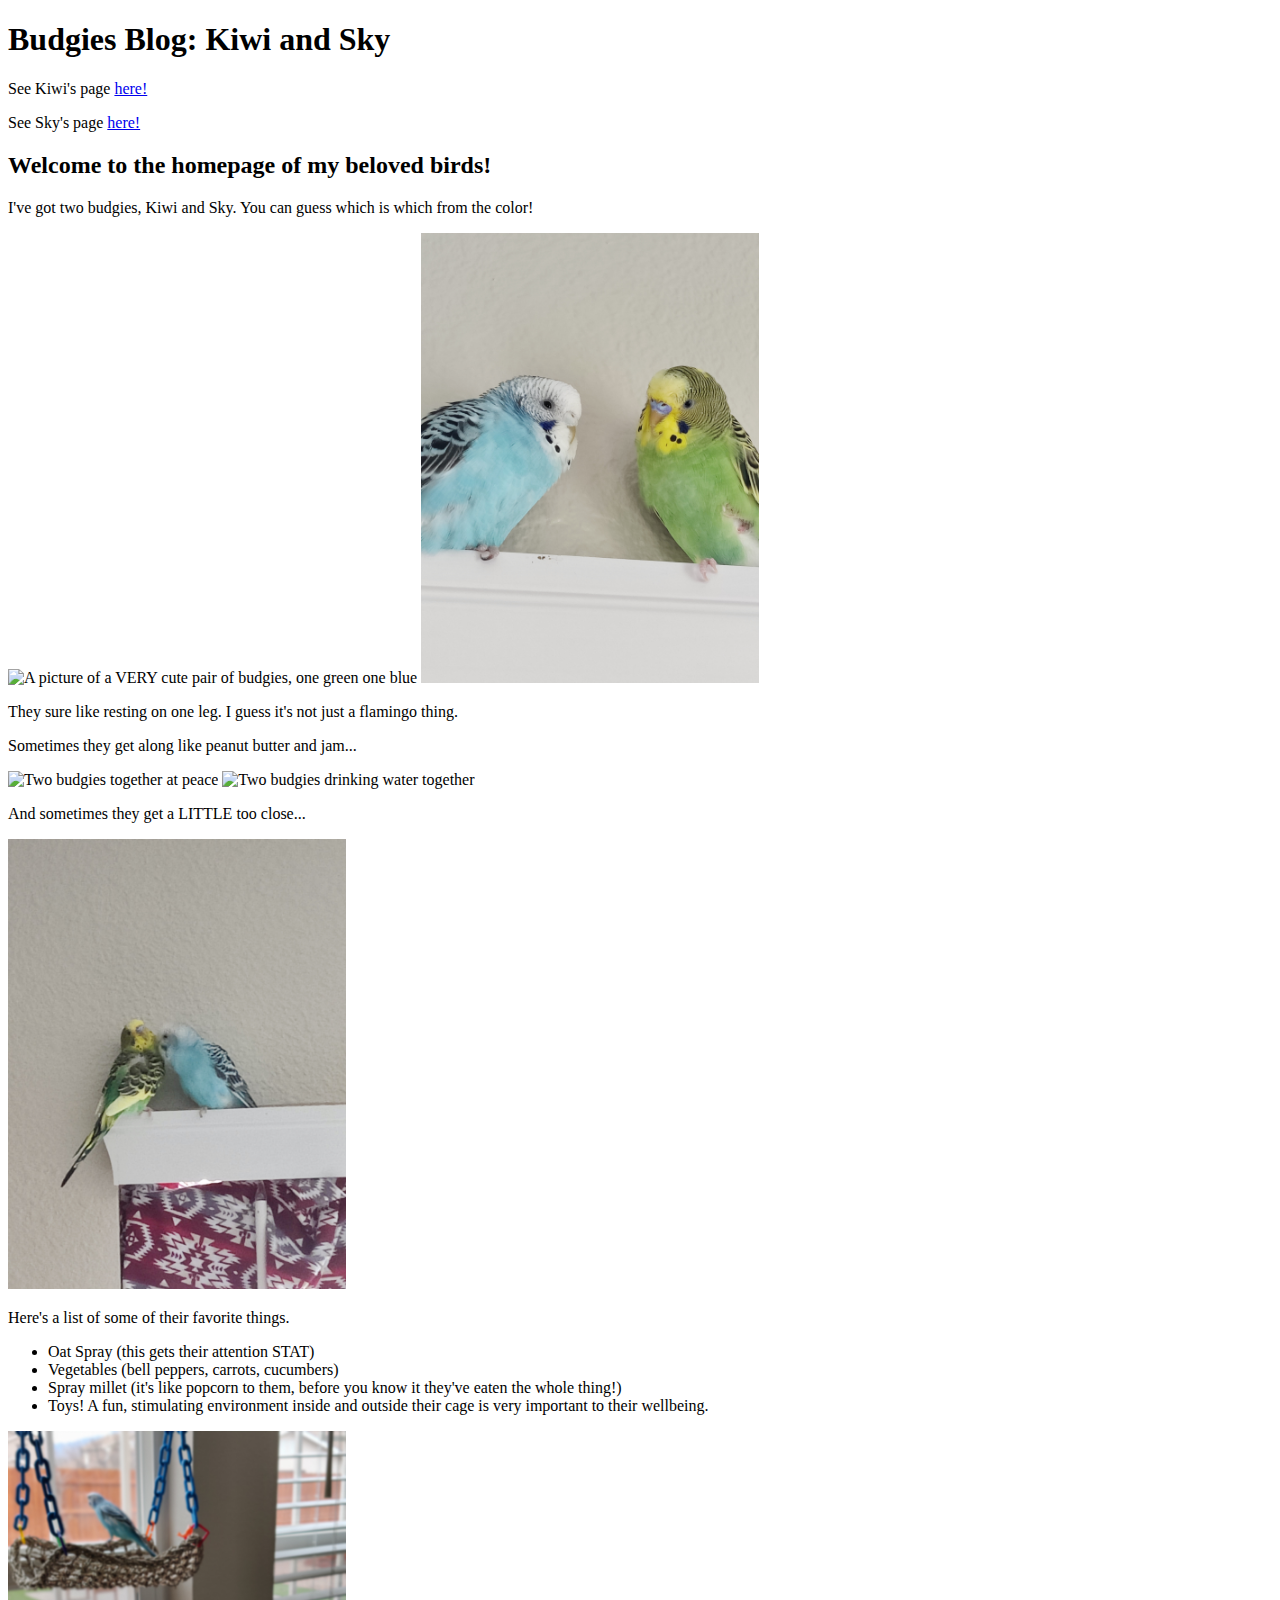
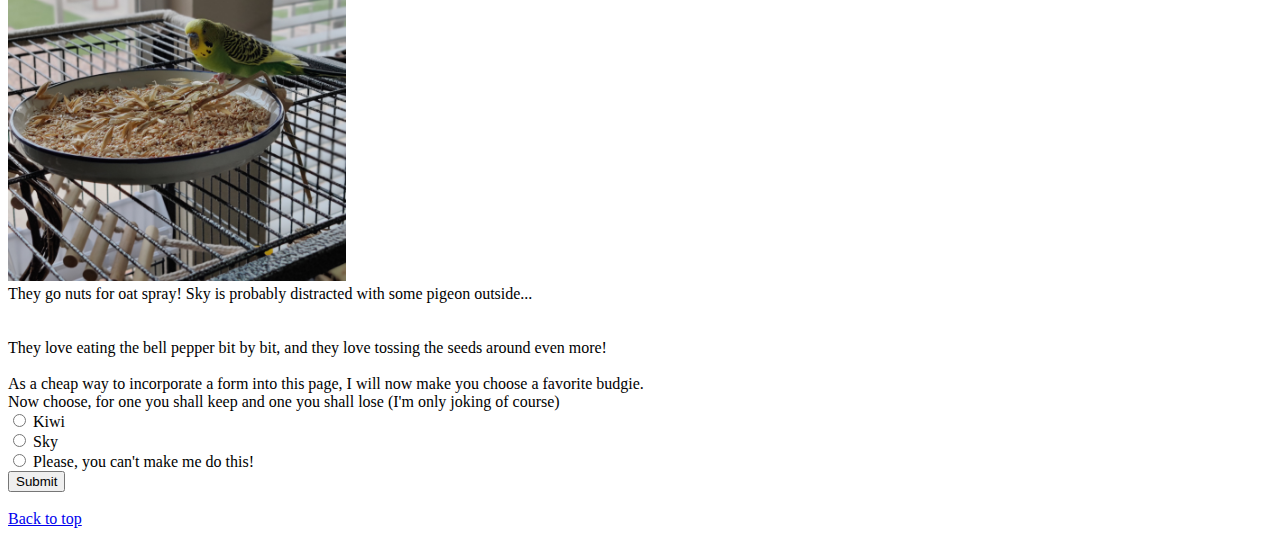
==== index.html @ eadab71a "First commit" ====
<!DOCTYPE html>
<html lang="en">
<head>
    <meta charset="UTF-8">
    <meta http-equiv="X-UA-Compatible" content="IE=edge">
    <meta name="viewport" content="width=device-width, initial-scale=1.0">
    <title>Budgies Homepage</title>
</head>
<body>
    <h1>Budgies Blog: Kiwi and Sky</h1>
    <p>See Kiwi's page <a href="kiwi.html">here!</a></p>
    <p>See Sky's page <a href="sky.html">here!</a></p>
    <div>
    <h2>Welcome to the homepage of my beloved birds!</h2>
    <p>I've got two budgies, Kiwi and Sky. You can guess which is which from the color!</p>
        <span>
            <img height = 450px src="budiges_home5leftandright.jpg" alt="A picture of a VERY cute pair of budgies, one green one blue">
            <img height=450px  src="budgies_home1.jpg" alt="Two budgies standing on one leg close to each other">
        </span>
    <p>They sure like resting on one leg. I guess it's not just a flamingo thing.</p>
    <p>Sometimes they get along like peanut butter and jam...</p>
        <span>
            <img height=450px  src="budgies_home6.jpg" alt="Two budgies together at peace">
            <img height=450px src="budgies_home3.jpg" alt="Two budgies drinking water together">
        </span>    
    <p>And sometimes they get a LITTLE too close...</p>
    <img height=450px src="budgies_home2.jpg" alt="A budgie encroaches upon the other's space a bit too much!">
    <p>Here's a list of some of their favorite things.</p>
    <ul>
        <li>Oat Spray (this gets their attention STAT)</li>
        <li>Vegetables (bell peppers, carrots, cucumbers)</li>
        <li>Spray millet (it's like popcorn to them, before you know it they've eaten the whole thing!)</li>
        <li>Toys! A fun, stimulating environment inside and outside their cage is very important to their wellbeing.</li>
    </ul>    

    <img height=450px src="budgies_oatspray.jpg" alt="">
    <figcaption>They go nuts for oat spray! Sky is probably distracted with some pigeon outside...</figcaption>
    <br>
    <img height=450px src="budgies_home4bellpeper.jpg" alt="">
    <figcaption>They love eating the bell pepper bit by bit, and they love tossing the seeds around even more!</figcaption>
    <br>
    <form>
        As a cheap way to incorporate a form into this page, I will now make you choose a favorite budgie. <br>
        Now choose, for one you shall keep and one you shall lose (I'm only joking of course) <br>
        <input type="radio" name="favBudgie" value="Kiwi"> Kiwi <br>
        <input type="radio" name="favBudgie" value="Sky"> Sky <br>
        <input type="radio" name="favBudgie" value="indecisive"> Please, you can't make me do this! <br>
        <input type="submit" value="Submit">
    </form>
    <br>
    <a href="index.html">Back to top</a>
    </div>
</body>
</html>
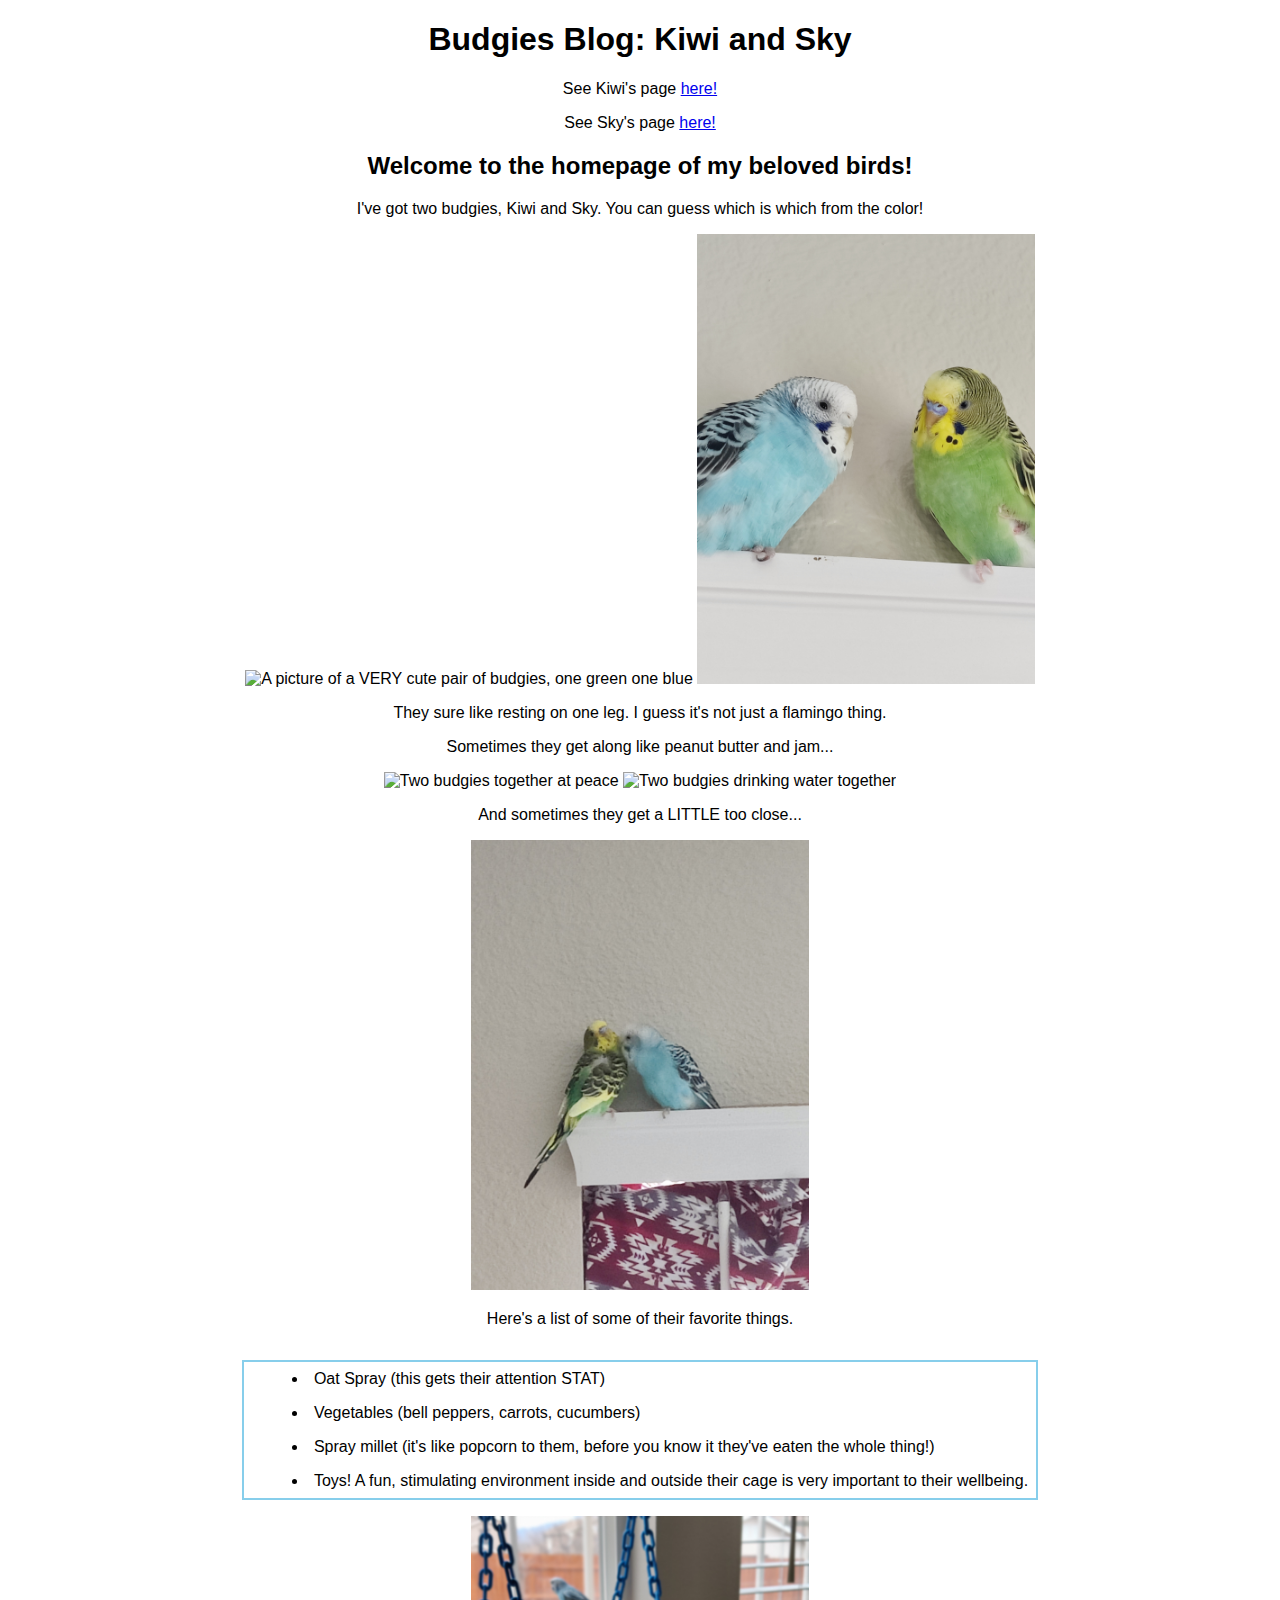
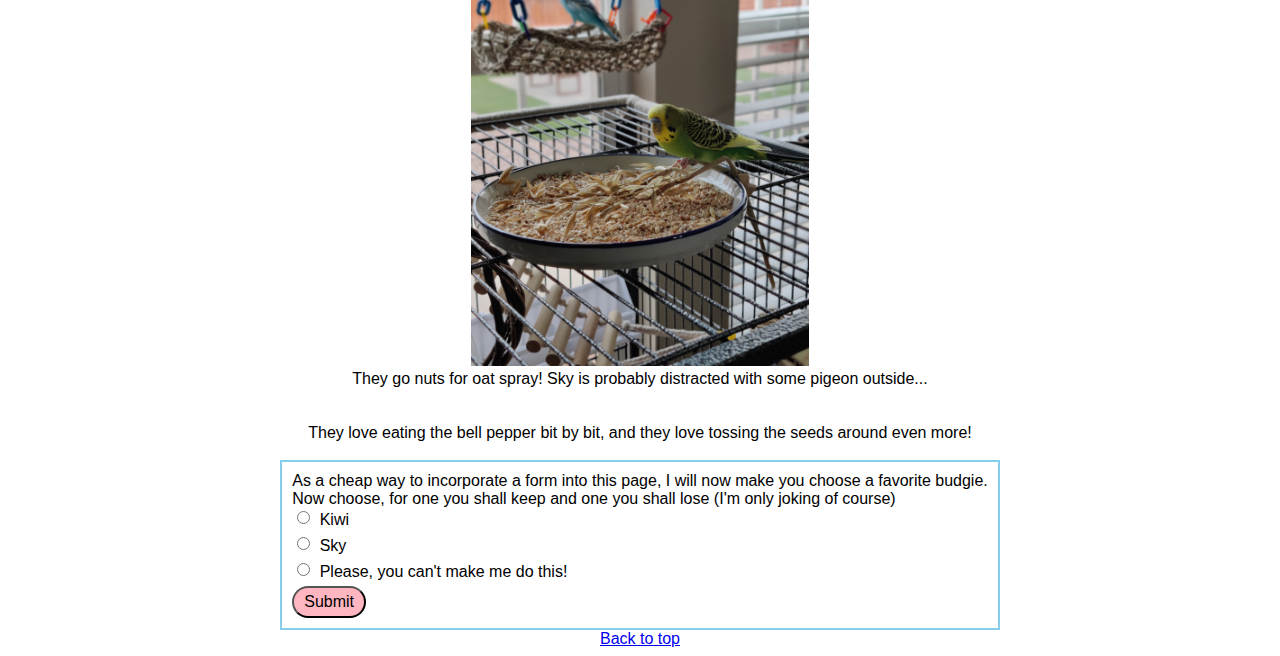
==== commit 61426e97: "1st CSS Commit - Centered elements, styled lists, tables" ====
--- a/index.html
+++ b/index.html
@@ -1,6 +1,7 @@
 <!DOCTYPE html>
 <html lang="en">
 <head>
+    <link rel="stylesheet" href="styles.css">
     <meta charset="UTF-8">
     <meta http-equiv="X-UA-Compatible" content="IE=edge">
     <meta name="viewport" content="width=device-width, initial-scale=1.0">
@@ -26,12 +27,15 @@
     <p>And sometimes they get a LITTLE too close...</p>
     <img height=450px src="budgies_home2.jpg" alt="A budgie encroaches upon the other's space a bit too much!">
     <p>Here's a list of some of their favorite things.</p>
+
+    <div class="container">
     <ul>
         <li>Oat Spray (this gets their attention STAT)</li>
         <li>Vegetables (bell peppers, carrots, cucumbers)</li>
         <li>Spray millet (it's like popcorn to them, before you know it they've eaten the whole thing!)</li>
         <li>Toys! A fun, stimulating environment inside and outside their cage is very important to their wellbeing.</li>
     </ul>    
+    </div>
 
     <img height=450px src="budgies_oatspray.jpg" alt="">
     <figcaption>They go nuts for oat spray! Sky is probably distracted with some pigeon outside...</figcaption>
@@ -39,6 +43,8 @@
     <img height=450px src="budgies_home4bellpeper.jpg" alt="">
     <figcaption>They love eating the bell pepper bit by bit, and they love tossing the seeds around even more!</figcaption>
     <br>
+
+    <div class="container">
     <form>
         As a cheap way to incorporate a form into this page, I will now make you choose a favorite budgie. <br>
         Now choose, for one you shall keep and one you shall lose (I'm only joking of course) <br>
@@ -47,8 +53,10 @@
         <input type="radio" name="favBudgie" value="indecisive"> Please, you can't make me do this! <br>
         <input type="submit" value="Submit">
     </form>
+    </div>
+
+    <a class="top" href="index.html">Back to top</a>
     <br>
-    <a href="index.html">Back to top</a>
     </div>
 </body>
 </html>--- a/styles.css
+++ b/styles.css
@@ -0,0 +1,68 @@
+* :not(li){
+    font-family: Arial, Helvetica, sans-serif;
+    text-align: center;
+}
+  
+ul {
+    border: 2px solid skyblue;
+    display: inline-block; /* Make the list items align horizontally */
+    text-align: left; /* Align the text of list items to the left */
+    
+}
+  
+li {
+    list-style-position: inside; /* Move the bullet to the left of the text */
+    font-family: Arial, Helvetica, sans-serif;
+    padding: .5em;
+}
+
+.container {
+    text-align: center; /* Center align the content of the container */
+  }
+form {
+    display: inline-block; /* Make the radio buttons align horizontally */
+    text-align: left; /* Align the radio buttons to the left */
+    border: 2px solid skyblue;
+    padding: 10px;      
+  }
+  
+input[type="radio"] {
+    vertical-align: middle; /* Align the radio button with its label */
+    margin-right: 5px; /* Add a small space between the radio button and its label */
+    margin-bottom: .75em;
+  }
+
+input[type="submit"] {
+    background-color: lightpink;
+    border-radius: 20px;
+    font-size: 1em;
+    padding-inline: 10px;
+    padding-block: 5px;
+}
+input[type="submit"]:hover {
+    cursor: pointer;
+}
+
+table {
+    margin: auto;
+    width: 20%;
+}
+
+th, td {
+    text-align: left; /* Center the text under the headers */
+    vertical-align: middle; /* Vertically center the text in the cells */
+    border-bottom: 1px solid black;
+    padding: 10px;
+}
+
+.like {
+    color: rgb(81, 158, 33);
+}
+
+.dislike {
+    color: rgb(224, 23, 9)
+}
+  
+.top :hover {
+    color: red;
+}
